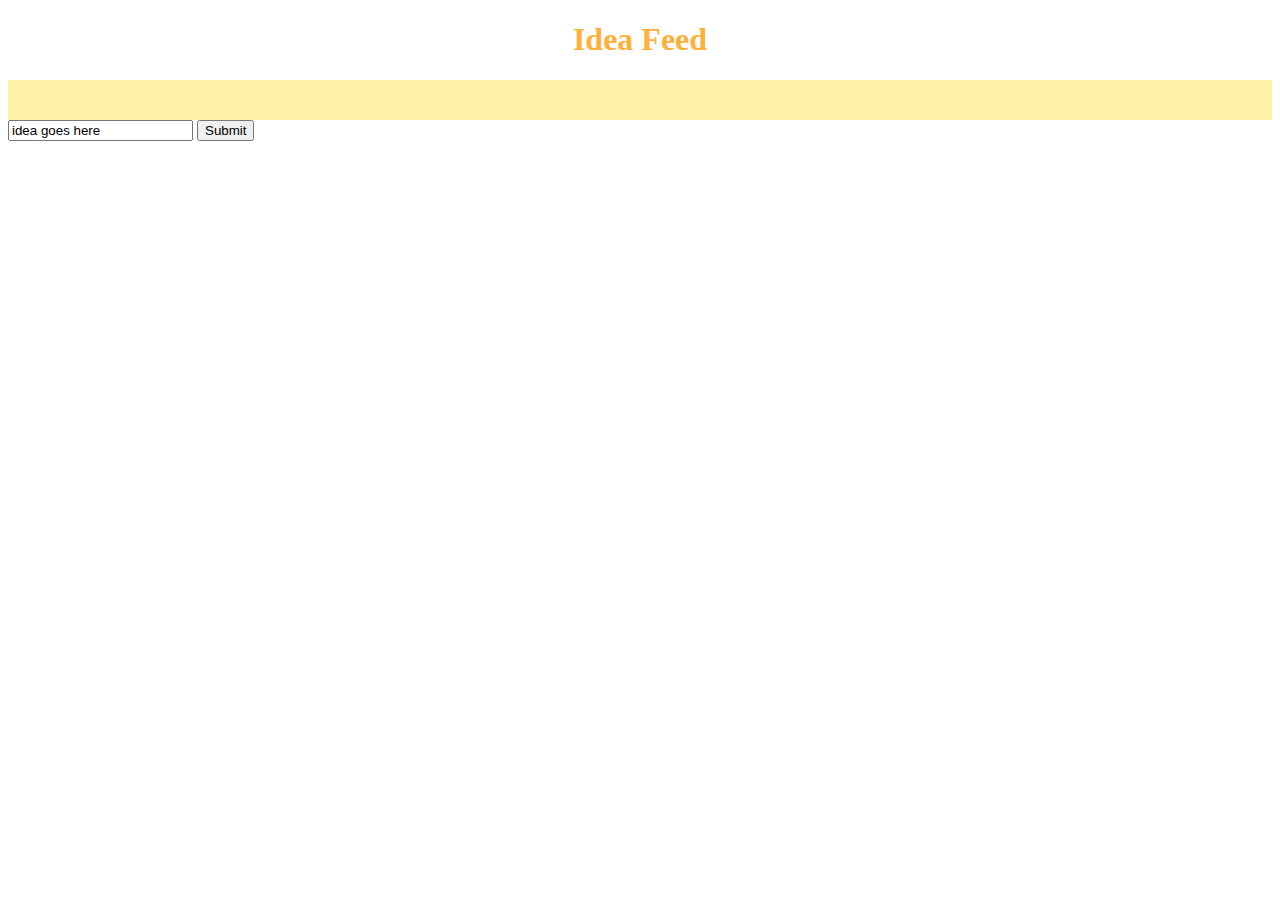
==== public/ideafeed.html @ e6e77c7d "initial commit" ====
<!DOCTYPE html>
<html>
  <head>
    <meta charset='utf-8'>
    <script src="//ajax.googleapis.com/ajax/libs/jquery/2.1.1/jquery.min.js"></script>
    <title>Idea Feed</title>
    <style>
    /*This is the start of the CSS*/

    .idea-box {
      background-color: #FFF0A5;
      padding: 20px;
    }

    h1 {
      text-align: center;
      color: #FFB03B;
    }

    h2 {
      color: #468966;
      margin: 10px;
      padding: 10px;
      border: 2px solid #FFB03B;
      border-radius: 5px;
      text-align: center;
    }

    /*end of CSS */
    </style>
  </head>
  <body>
    <h1 class="title">Idea Feed</h1>
    <div class="idea-box">
    </div>
    <form method="post" action="/ideas">
              <input type="text" name="idea" value="idea goes here">
              <input type="submit" value="Submit">
          </form>

    <script>
//Hello! This is the start of the JavaScript.

var displayIdea = function(idea) {
  var ideaElement = $('<h2>' + idea + '</h2>');
  $(".idea-box").append(ideaElement);
}

var createFeed = function(data) {
  data.forEach(displayIdea);
}

$.get("/ideas", createFeed);



//This is the end of the JavaScript.
    </script>
  </body>
</html>
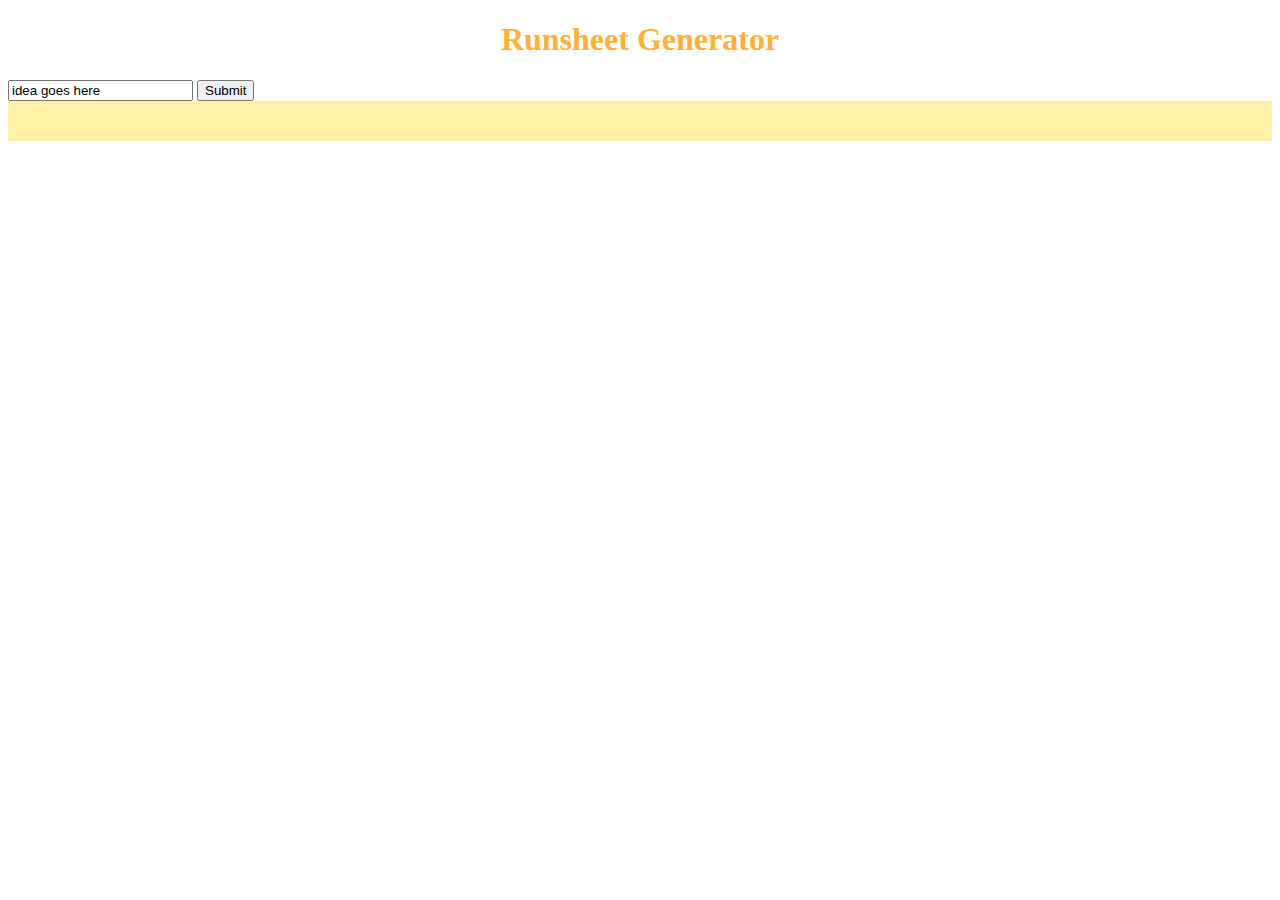
==== commit 435c885b: "put submit on same page and added auto-refresh" ====
--- a/public/ideafeed.html
+++ b/public/ideafeed.html
@@ -1,60 +1,71 @@
 <!DOCTYPE html>
 <html>
-  <head>
-    <meta charset='utf-8'>
-    <script src="//ajax.googleapis.com/ajax/libs/jquery/2.1.1/jquery.min.js"></script>
-    <title>Idea Feed</title>
-    <style>
-    /*This is the start of the CSS*/
+<head>
+  <meta charset='utf-8'>
+  <script src="//ajax.googleapis.com/ajax/libs/jquery/2.1.1/jquery.min.js"></script>
+  <title>Idea Feed</title>
+  <style>
+  /*This is the start of the CSS*/
 
-    .idea-box {
-      background-color: #FFF0A5;
-      padding: 20px;
-    }
+  .idea-box {
+    background-color: #FFF0A5;
+    padding: 20px;
+  }
 
-    h1 {
-      text-align: center;
-      color: #FFB03B;
-    }
+  h1 {
+    text-align: center;
+    color: #FFB03B;
+  }
 
-    h2 {
-      color: #468966;
-      margin: 10px;
-      padding: 10px;
-      border: 2px solid #FFB03B;
-      border-radius: 5px;
-      text-align: center;
-    }
+  h2 {
+    color: #468966;
+    margin: 10px;
+    padding: 10px;
+    border: 2px solid #FFB03B;
+    border-radius: 5px;
+    text-align: center;
+  }
 
-    /*end of CSS */
-    </style>
-  </head>
-  <body>
-    <h1 class="title">Idea Feed</h1>
-    <div class="idea-box">
-    </div>
-    <form method="post" action="/ideas">
-              <input type="text" name="idea" value="idea goes here">
-              <input type="submit" value="Submit">
-          </form>
+  /*end of CSS */
+  </style>
+</head>
+<body>
+  <h1 class="title">Runsheet Generator</h1>
+  <form class="inputForm" method="post" action="/ideas">
+    <input class="ideaInput" type="text" name="idea" value="idea goes here">
+    <input type="submit" value="Submit">
+  </form>
+  <div class="idea-box">
+  </div>
+  <script>
+  //Hello! This is the start of the JavaScript.
 
-    <script>
-//Hello! This is the start of the JavaScript.
+  var displayIdea = function(idea) {
+    var ideaElement = $('<h2>' + idea + '</h2>');
+    $(".idea-box").append(ideaElement);
+  }
 
-var displayIdea = function(idea) {
-  var ideaElement = $('<h2>' + idea + '</h2>');
-  $(".idea-box").append(ideaElement);
-}
+  var createFeed = function(data) {
+    $(".idea-box").empty();
+    data.forEach(displayIdea);
+  }
 
-var createFeed = function(data) {
-  data.forEach(displayIdea);
-}
+  var updateFeed = function() {
+    $.get("/ideas", createFeed);
+  }
 
-$.get("/ideas", createFeed);
+  updateFeed();
 
+  var stayOnPage = function (e) {
+    e.preventDefault();
+    var data = {};
+    data.idea = $(".ideaInput").val();
+    $.post( "/ideas" , data, updateFeed);
+  }
 
+  $(".inputForm").on("submit",stayOnPage);
 
-//This is the end of the JavaScript.
-    </script>
-  </body>
+  //This is the end of the JavaScript.
+  </script>
+</body>
 </html>
